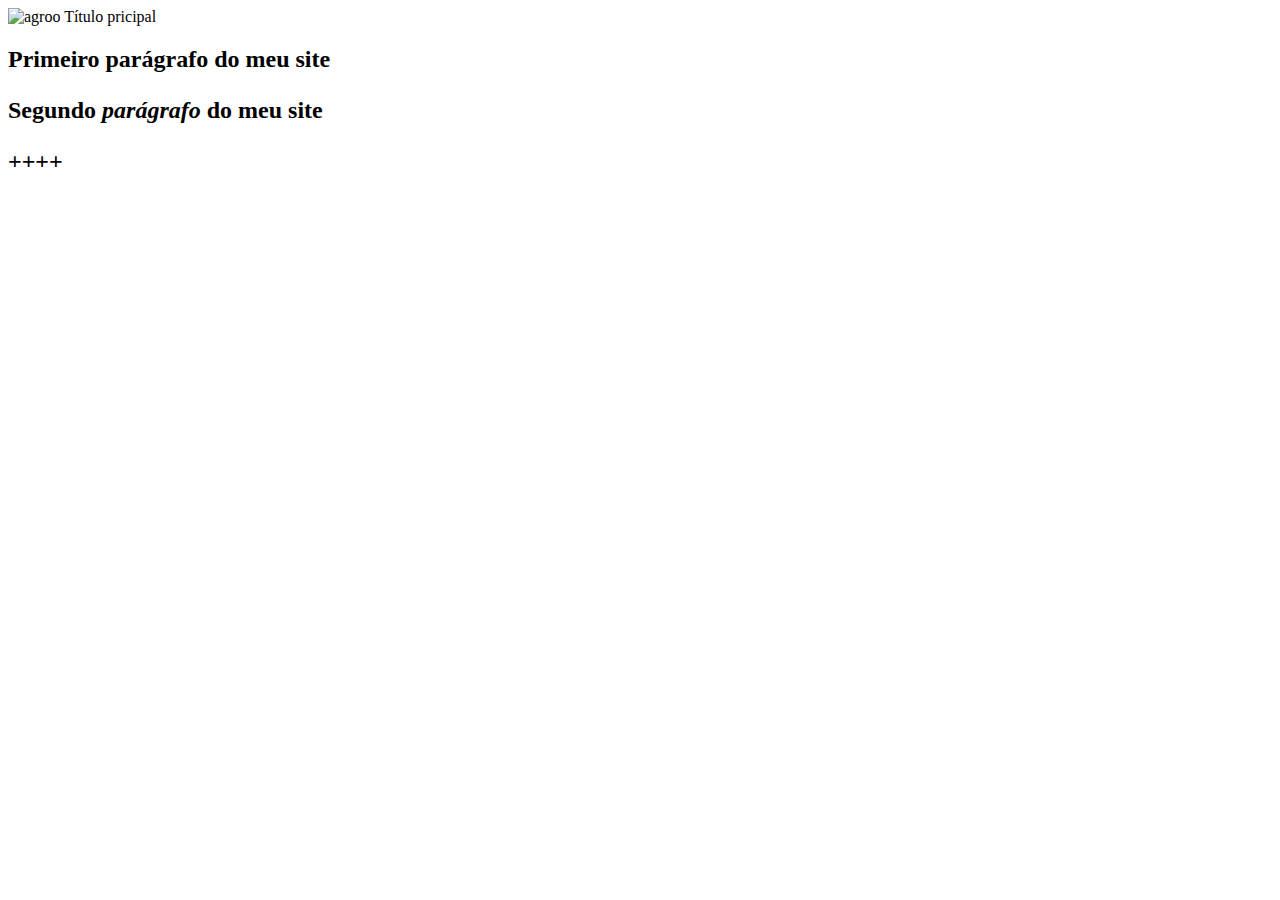
==== index.html @ 57e5eaeb "..." ====
<!DOCTYPE html> <versao 5 do html>
<html lang="pt-br">
    <head>
        <meta charset="UTF-8">
        <title>MEU TÍTULO</title>
        <link rel="stylesheet" href="style.css">
    </head>
    <body>
        
<img src="imagem1.jpg" alt="agroo" id="agro"
<h1> Título pricipal</H1>

<h2> Primeiro <b> parágrafo</b> do meu site</p>

<p> Segundo <i>parágrafo</i> do meu site</p>

    </body>
</html>++++
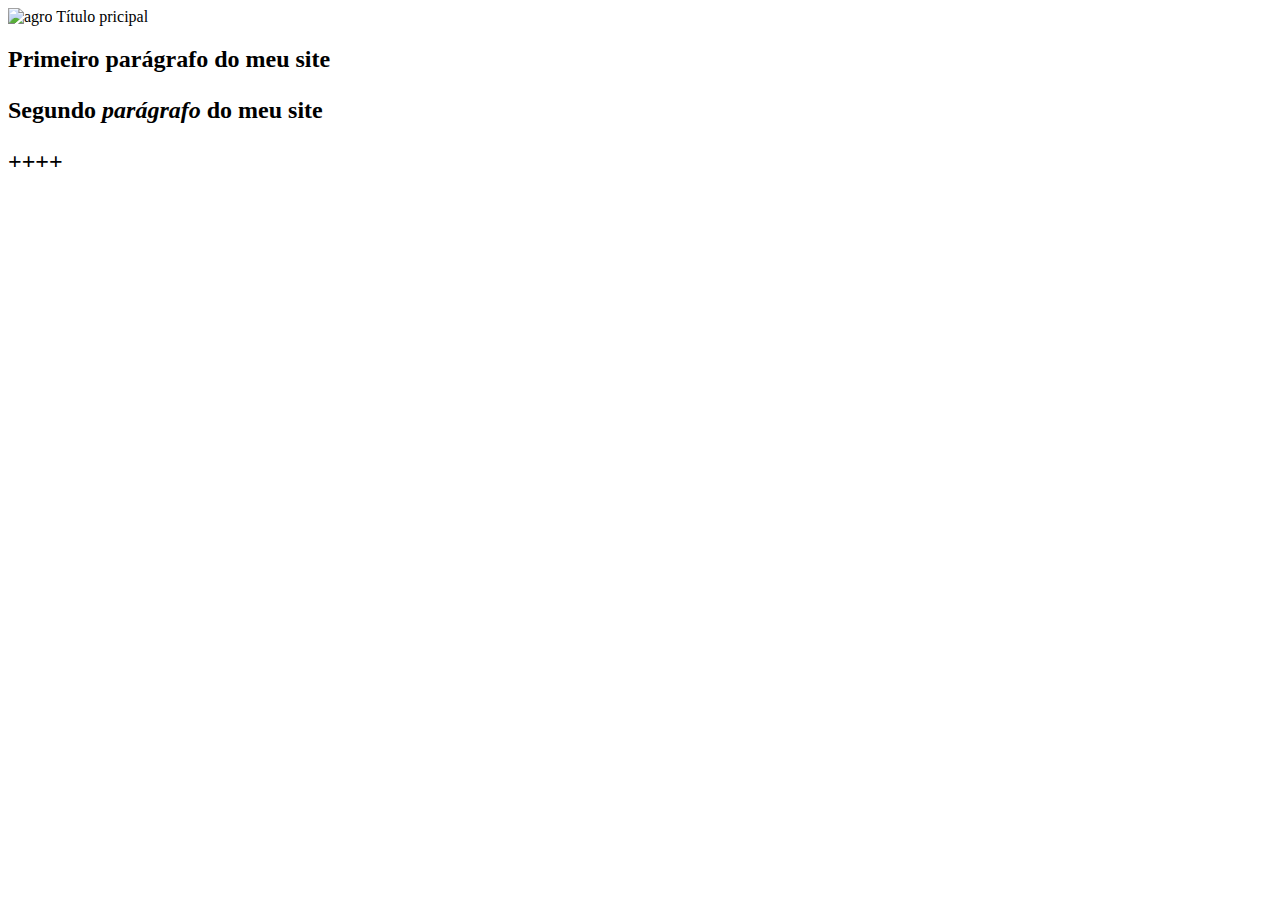
==== commit 363e4b61: "....." ====
--- a/index.html
+++ b/index.html
@@ -7,7 +7,7 @@
     </head>
     <body>
         
-<img src="imagem1.jpg" alt="agroo" id="agro"
+<img src="imagem1.jpg" alt="agro" id="agroo"
 <h1> Título pricipal</H1>
 
 <h2> Primeiro <b> parágrafo</b> do meu site</p>
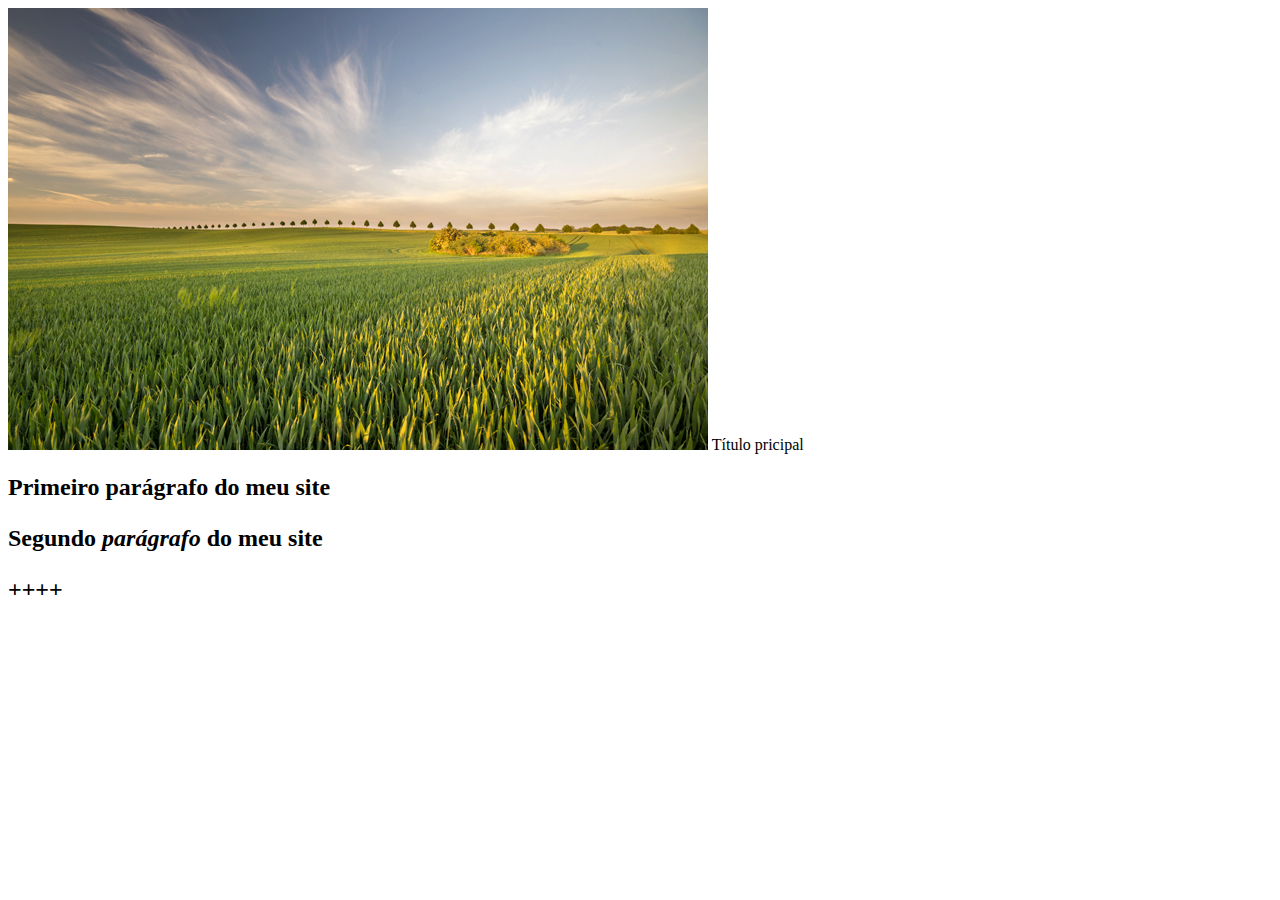
==== commit d8a353e4: "......" ====
--- a/index.html
+++ b/index.html
@@ -7,7 +7,7 @@
     </head>
     <body>
         
-<img src="imagem1.jpg" alt="agro" id="agroo"
+<img src="agro.jpg" alt="agro" id="agroo"
 <h1> Título pricipal</H1>
 
 <h2> Primeiro <b> parágrafo</b> do meu site</p>
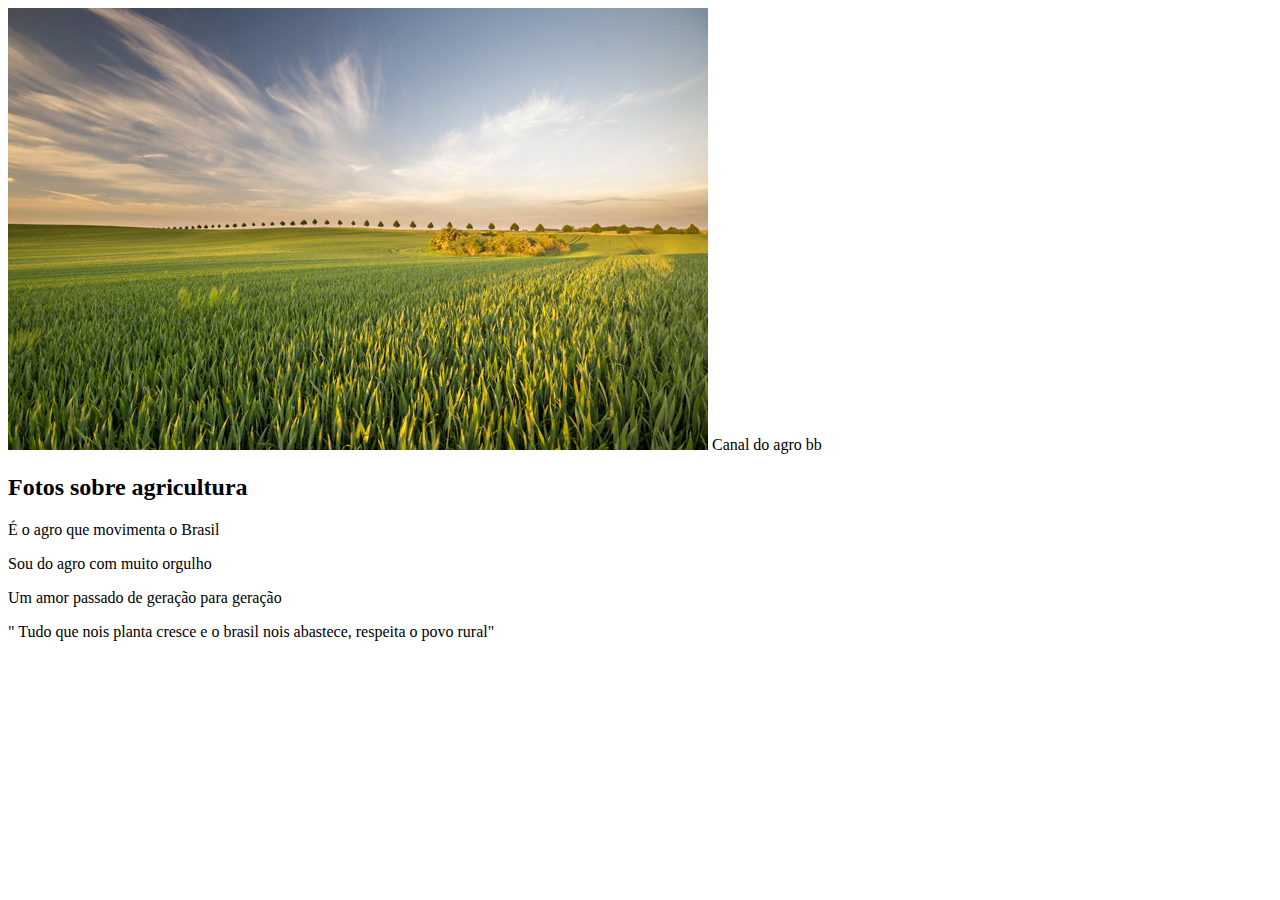
==== commit cb9b1b9f: "corpoconteudo" ====
--- a/index.html
+++ b/index.html
@@ -2,17 +2,24 @@
 <html lang="pt-br">
     <head>
         <meta charset="UTF-8">
-        <title>MEU TÍTULO</title>
+        <title>Agricultura por amor</title>
         <link rel="stylesheet" href="style.css">
     </head>
-    <body>
-        
-<img src="agro.jpg" alt="agro" id="agroo"
-<h1> Título pricipal</H1>
+    <body class="corpo-conteúdo">
+      <header>
+    <img src="agro.jpg" alt="agro" id="agroo"
+    <h1> Canal do agro bb </h1>
+      </header>  
+   
+      <main>
 
-<h2> Primeiro <b> parágrafo</b> do meu site</p>
+<h2> Fotos sobre agricultura </h2>
 
-<p> Segundo <i>parágrafo</i> do meu site</p>
+<p> É o agro que movimenta o Brasil</p>
+<p> Sou do agro com muito orgulho</p>
+<p>Um amor passado de geração para geração</p>
+<p>" Tudo que nois planta cresce e o brasil nois abastece, respeita o povo rural"</p>
 
+      </main>
     </body>
-</html>+++++</html>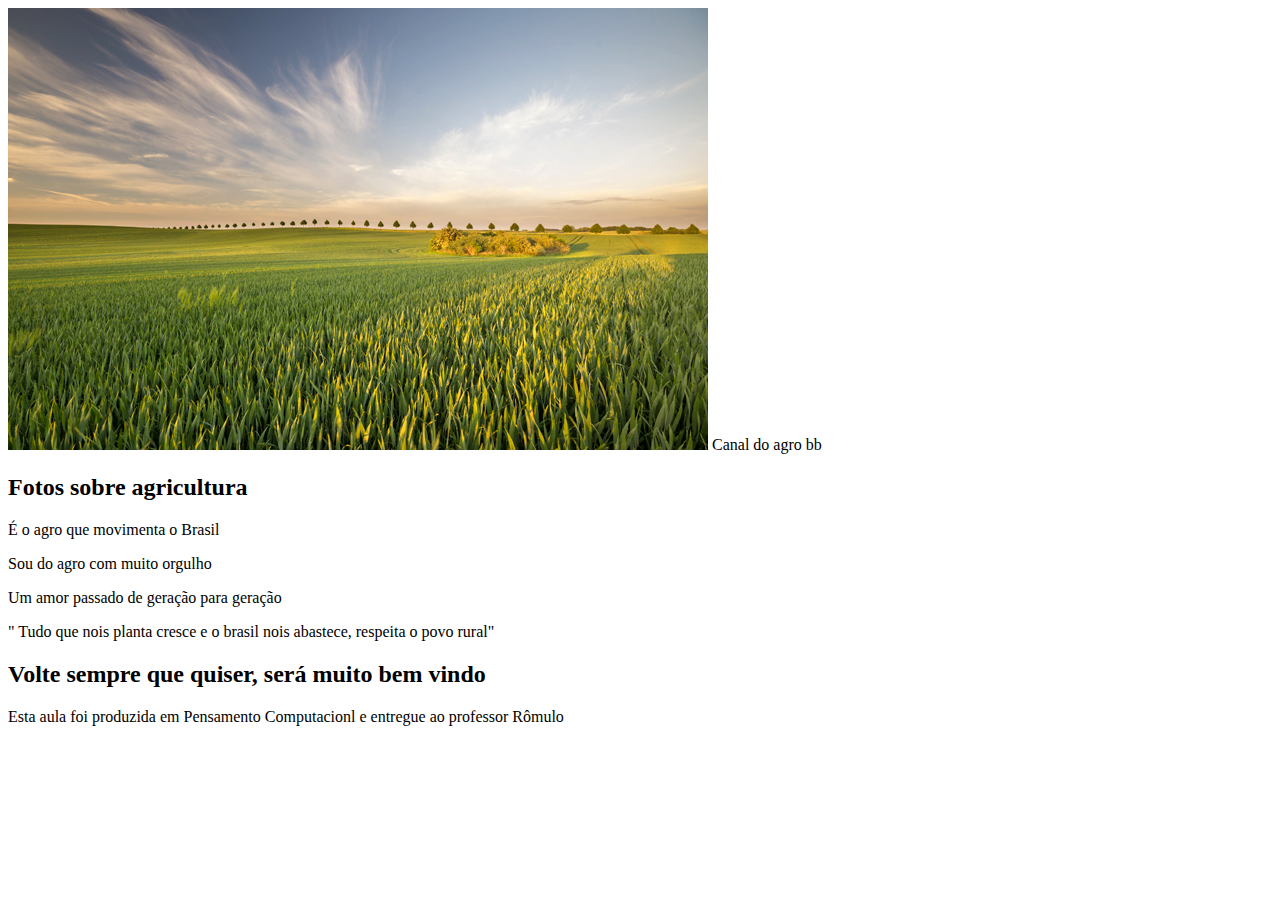
==== commit 3dc7266b: "finalizando" ====
--- a/index.html
+++ b/index.html
@@ -5,13 +5,13 @@
         <title>Agricultura por amor</title>
         <link rel="stylesheet" href="style.css">
     </head>
-    <body class="corpo-conteúdo">
-      <header>
+    <body>
+      <header class="cabecalho">
     <img src="agro.jpg" alt="agro" id="agroo"
     <h1> Canal do agro bb </h1>
       </header>  
    
-      <main>
+      <main class="principal">
 
 <h2> Fotos sobre agricultura </h2>
 
@@ -21,5 +21,9 @@
 <p>" Tudo que nois planta cresce e o brasil nois abastece, respeita o povo rural"</p>
 
       </main>
+      <footer class="rodape">
+        <h2> Volte sempre que quiser, será muito bem vindo</h2>
+        <p> Esta aula foi produzida em Pensamento Computacionl e entregue ao professor Rômulo</p>
+      </footer>
     </body>
 </html>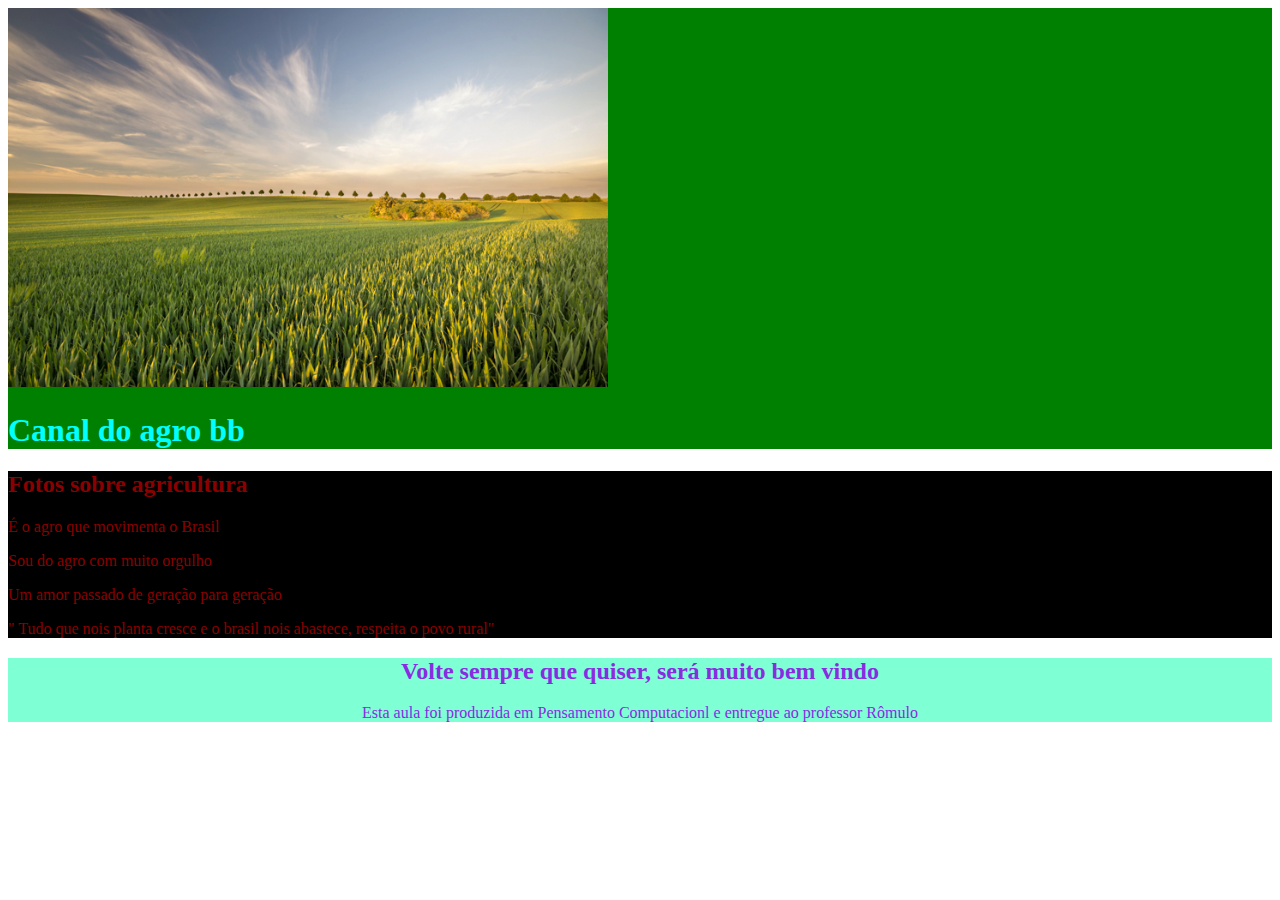
==== commit d64c661c: "....." ====
--- a/index.html
+++ b/index.html
@@ -1,4 +1,4 @@
-<!DOCTYPE html> <versao 5 do html>
+<!DOCTYPE html> <!-- versão 5 o HTML -->
 <html lang="pt-br">
     <head>
         <meta charset="UTF-8">
@@ -7,7 +7,7 @@
     </head>
     <body>
       <header class="cabecalho">
-    <img src="agro.jpg" alt="agro" id="agroo"
+    <img src="agro.jpg" alt="agro" id="agroo">
     <h1> Canal do agro bb </h1>
       </header>  
    
@@ -26,4 +26,5 @@
         <p> Esta aula foi produzida em Pensamento Computacionl e entregue ao professor Rômulo</p>
       </footer>
     </body>
+    
 </html>--- a/style.css
+++ b/style.css
@@ -0,0 +1,17 @@
+
+.cabecalho {
+    background-color: green;
+    color: aqua;
+}
+.principal {
+ background-color: black;
+ color: darkred;
+}
+.rodape {
+    background-color: aquamarine;
+    color: blueviolet;
+    text-align: center;
+}
+#agroo{
+    width: 600px;
+}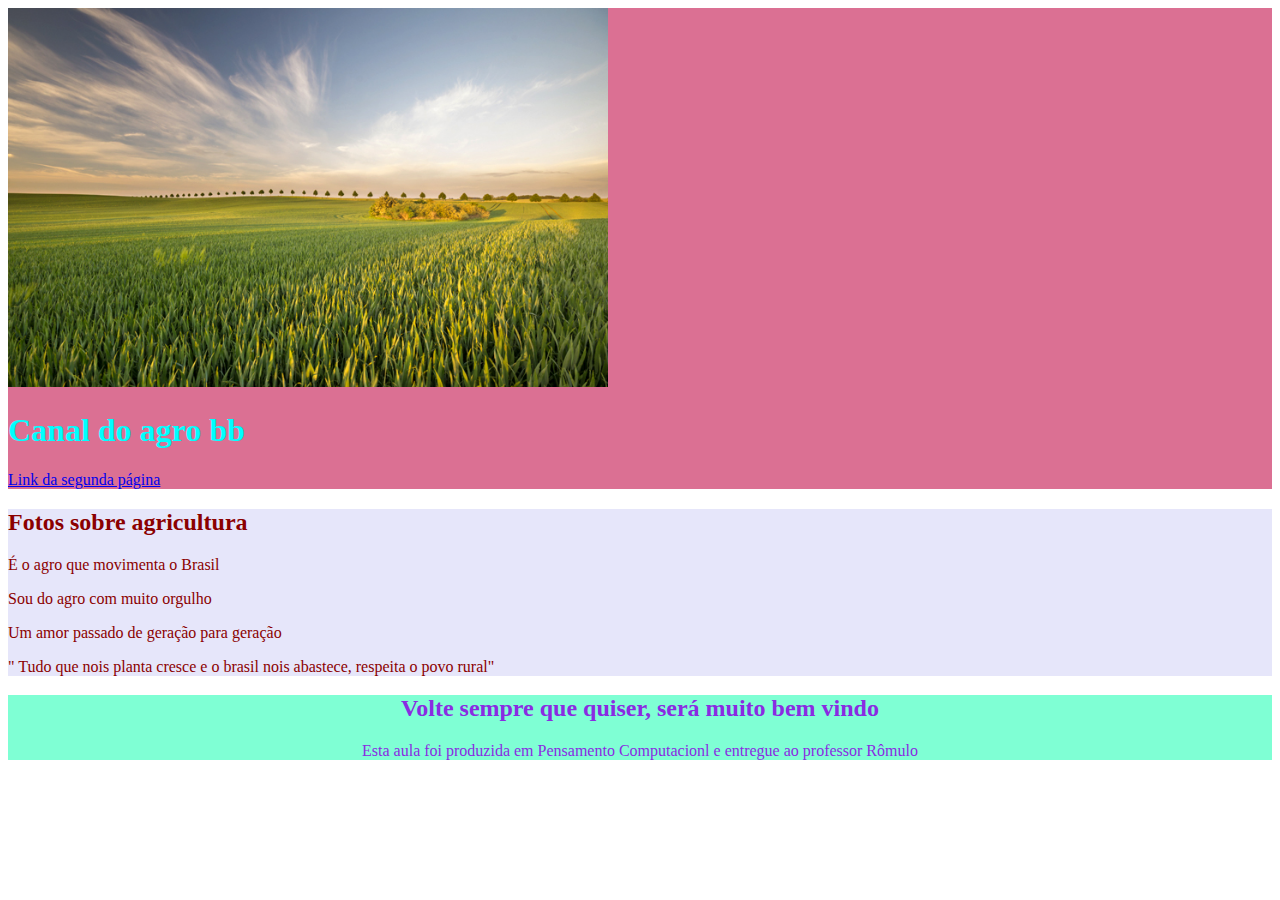
==== commit 2a9bf0da: "ok" ====
--- a/index.html
+++ b/index.html
@@ -9,6 +9,7 @@
       <header class="cabecalho">
     <img src="agro.jpg" alt="agro" id="agroo">
     <h1> Canal do agro bb </h1>
+    <a href="index2.html">Link da segunda página</a>
       </header>  
    
       <main class="principal">
--- a/style.css
+++ b/style.css
@@ -1,10 +1,10 @@
 
 .cabecalho {
-    background-color: green;
+    background-color: palevioletred;
     color: aqua;
 }
 .principal {
- background-color: black;
+ background-color: lavender;
  color: darkred;
 }
 .rodape {
